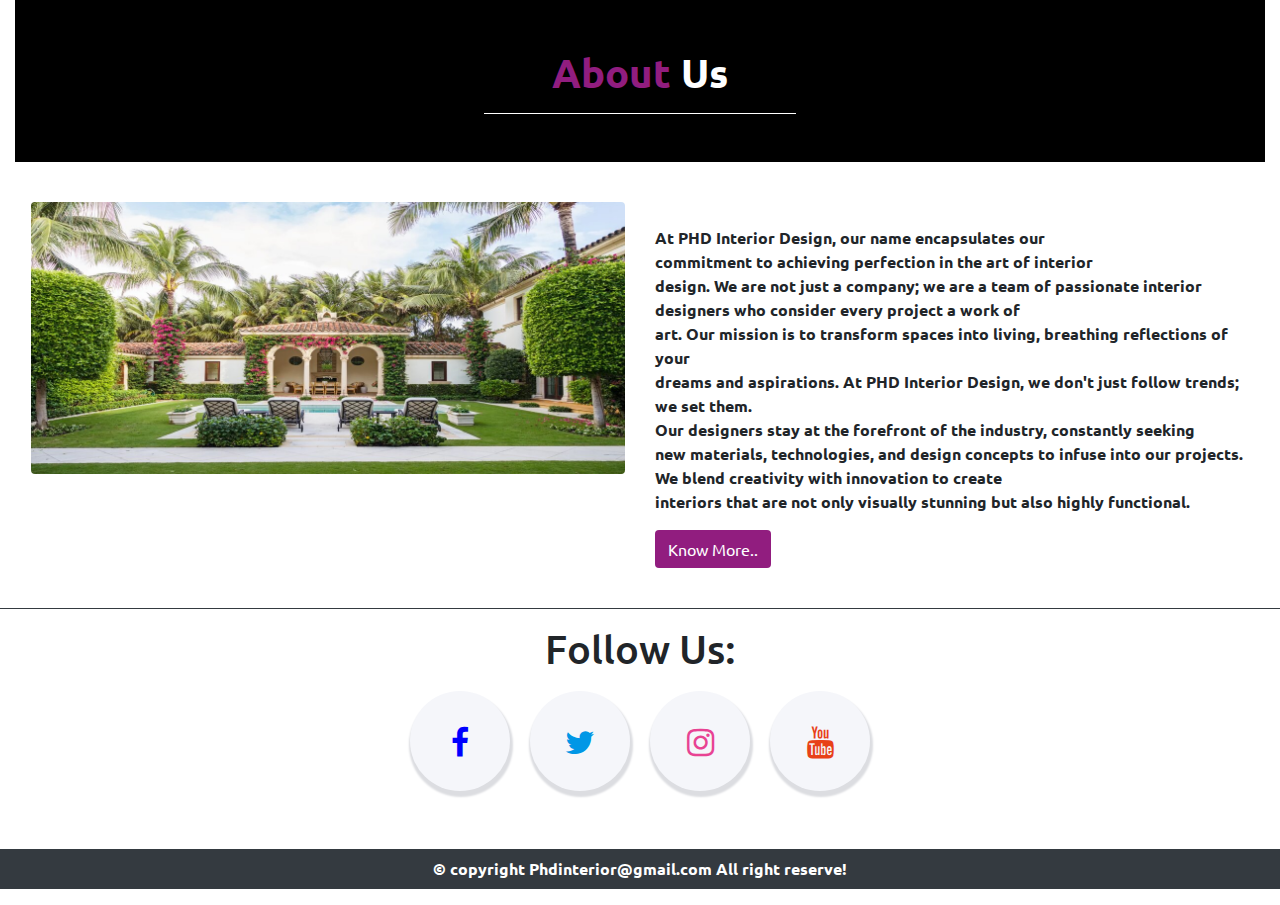
==== aboutus.html @ 62774def "first commit" ====
<!DOCTYPE html>
<html lang="en">

<head>
    <meta charset="UTF-8">
    <link rel="shortcut icon" type="x-icon" href="/img/PI.png">
    <meta name="viewport" content="width=device-width, initial-scale=1.0">
    <link rel="stylesheet" href="style.css">
    <link rel="stylesheet" href="https://cdnjs.cloudflare.com/ajax/libs/font-awesome/4.7.0/css/font-awesome.min.css">
    <link rel="stylesheet" href="https://cdn.jsdelivr.net/npm/bootstrap@4.0.0/dist/css/bootstrap.min.css">
    <link href="https://fonts.googleapis.com/css2?family=Ubuntu:wght@300&display=swap" rel="stylesheet">
    <title>PHD-Interior/About us</title>
</head>

<body>
    <section>
        <div class="container-fluid  mb-4 text-black">
            <div class="luxuary">
                <h1 class="text-center  text-capitalize pt-5 text-white"><b><span>About</span> Us</b></h1>
                <hr class="w-25 mx-auto pb-5 border-white border-dark">
            </div>

            <div class="pt-4 pb-2 px-3">
                <div class="row mb-2">
                    <div class="col-lg-6 col-md-6 col-12">
                        <div class="inner2">
                            <img src="/img/img.jpg" class="img-fluid rounded-left rounded-right">
                        </div>
                    </div>
                    <div class="col-lg-6 col-md-6 col-12">
                        <p class="text-black pt-4">At PHD Interior Design, our name encapsulates our <br> commitment to achieving perfection in the art of interior <br> design. We are not just a company; we are a team of passionate interior designers who consider every project a work of <br> art. Our mission is to transform spaces into living, breathing reflections of your <br> dreams and aspirations. At PHD Interior Design, we don't just follow trends; we set them. <br> Our designers stay at the forefront of the industry, constantly seeking <br> new materials, technologies, and design concepts to infuse into our projects. We blend creativity with innovation to create <br> interiors that are not only visually stunning but also highly functional.</p>

                        <button class="btn  rounded-left rounded-right">Know More..</button>
                    </div>
                </div>
            </div>
        </div>
        <hr class="border-dark">
    </section>
    

    <section>
        <div class="text">
            <h1>Follow Us:</h1>
        </div>
        <div class="center">
            <a href="">
                <i class="fa fa-2x fa-facebook"></i>
            </a>

            <a href="">
                <i class="fa fa-2x fa-twitter"></i>
            </a>

            <a href="">
                <i class="fa fa-2x fa-instagram"></i>
            </a>

            <a href="">
                <i class="fa fa-2x fa-youtube"></i>
            </a>

        </div>
    </section>

    <!-- --------------------------------------------luxsary design end------------------------------------ -->

<footer class="pt-5">
    <p class="text-center bg-dark text-white py-2">
        &copy; copyright Phdinterior@gmail.com All right reserve!
    </p>
</footer>

<!-- ------------------------------------LINK OF JS---------------------------------------------->
<script src="https://code.jquery.com/jquery-3.2.1.slim.min.js"></script>
<script src="https://cdn.jsdelivr.net/npm/popper.js@1.12.9/dist/umd/popper.min.js"></script>
<script src="https://cdn.jsdelivr.net/npm/bootstrap@4.0.0/dist/js/bootstrap.min.js"></script>

</body>

</html>
---- style.css ----
*{
    margin: 0px;
    padding: 0%;
    font-family: 'Ubuntu';
    font-weight: bolder;
}

/*log in and sign in page*/
/*-----------------------------------------------------sign in--------------------------------------------------*/


.img{ 
    background-image: url(/img/indexpic.jpg);
    background-size: cover;
    width: 100%;
    height: 100vh;
    background-position: 55%;
}


.left img{
    display: inline;
    position: absolute;
    left: 21px; 
    height: 172px;
    width: 255px;
    padding-top: 25px;

}

.login{
    position: absolute;
    top: 50%;
    left: 50%;
    width: 400px;
    padding: 40px;
    margin-top: 53px;
    transform: translate(-50%, -50%);
    background: rgba(255, 255, 255, 0.25px);
    backdrop-filter: blur(9px);
    border: 1px solid #fff;
    border-bottom: 1px solid rgba(255, 255, 255, 0.5px);
    border-right: 1px solid rgba(255, 255, 255, 0.5px);
    border-radius: 20px;
    box-shadow: 0px 25px 50px rgba(0,0,0,0.1);
}
.login h2{
    width: 100%;
    margin-bottom: 15px;
    text-align: center;
    font-size: 2.5em;
    font-weight: 600;
    color:#911d7f;
}


.login .inputbox input{
    width: 100%;
    padding: 10px 20px;
    outline: none;
    font-size: 1.25em;
    color: rgb(9, 9, 9);
    border-radius: 5px;
    border: none;
    margin-bottom: 30px;
}
.login .inputbox input::placeholder{
    color: rgb(5, 5, 5);
    font-size: 17px;
}
#btn{
    position: relative;
    border: none;
    outline: none;
    color: white;
    background-color: rgb(186, 111, 84);
    font-size: 1.25em;
    font-weight: 500;
    transition: 0.5s;
    cursor: pointer;
}
#btn:hover{
    background-color: #692b27;
    transform: translateY(-3px);
}
.bottom-content{
    display: flex;
    justify-content: space-between;
}
.bottom-content a{
    font-size: 1.25em;
    color:black;
    font-weight: 500;
    text-decoration: none;   
}

.bottom-content a:hover{
    color: whitesmoke;
    transform: translateY(-3px);
}
/*------------------------------------------sign in end-------------------------------------------------*/


/*------------------------------------------sign up------------------------------------------------*/


.img2{
    width: 100%;
    height: 100vh;
    background-image: url(/img/signupimg.jpg);
    background-size: cover;
}

.login{
    position: absolute;
    top: 50%;
    left: 50%;
    width: 400px;
    padding: 40px;
    margin-top: 40px;
    transform: translate(-50%, -50%);
    background: rgba(255, 255, 255, 0.25px);
    backdrop-filter: blur(9px);
    border: 1px solid #fff;
    border-bottom: 1px solid rgba(255, 255, 255, 0.5px);
    border-right: 1px solid rgba(255, 255, 255, 0.5px);
    border-radius: 20px;
    box-shadow: 0px 25px 50px rgba(0,0,0,0.1);
}
.login h2{
    width: 100%;
    margin-bottom: 15px;
    font-family: system-ui, -apple-system, BlinkMacSystemFont, 'Segoe UI', Roboto, Oxygen, Ubuntu, Cantarell, 'Open Sans', 'Helvetica Neue', sans-serif;
    text-align: center;
    font-size: 2.5em;
    font-weight: 600;
    color:#911d7f;
}
.login .inputbox input{
    width: 100%;
    padding: 10px 20px;
    outline: none;
    font-size: 1.25em;
    color: black;
    border-radius: 5px;
    border: none;
    margin-bottom: 30px;
}
.login .inputbox input::placeholder{
    color: black;
    font-size: 17px;
}
#btn{
    position: relative;
    border: none;
    outline: none;
    color: white;
    background-color: rgb(175 119 98);
    font-size: 1.25em;
    font-weight: 500;
    transition: 0.5s;
    cursor: pointer;
}
#btn:hover{
    background-color: #692b27;
    transform: translateY(-3px);
}

/*------------------------------------------sign up end------------------------------------------------*/


/*---------------------------------------------------header------------------------------------------------*/

.left2 img{
    height: 55px;
    width: 145px;
    padding-top: 7px
}

/*navbar*/

#navbar-color{
    background-color:whitesmoke;
}

.navbar-nav{
    margin: auto;
    justify-content: space-between;
}

.nav-link{
    margin-left: 14px;
    font-weight: bold;
    color: black;
    font-size: 18px;
}

a {
    color: inherit;
    transition: 0.25s ease;
}

ul:hover a{
    color: white;
}

ul:hover a:hover{
    box-shadow: 0 1.5px 0 0 currentColor;
} 

.nav-link:hover{
    transform: translateY(-3px);
}

.signin{
    padding: 3px 7px 3px 30px;
}


/*----------------------body------------------*/

.img4 {
    background-image: linear-gradient(rgba(0, 0, 0, 0.5), rgba(0, 0, 0, 0.1)), url(/img/background.jpg);
    background-repeat: no-repeat;
    background-size: cover;
}

.home{
    display: flex;
    padding-left: 60px;
    padding-top: 200px;
    padding-bottom: 200px;
}

.home-text h1{
    font-size: 2.7rem;
}

.home-text p{
    font-size: 0.989rem;
}

.home-text span
{
    color:#911d7f;
}

.btn{
    padding: 10px 18px;
    background-color:#911d7f;
    color: #fff;
    border-radius: 0.3rem;
    font-size: 14px;
}

.btn:hover{
    background-color:#e551b4;
    color: #fff;
    transform: translateY(-2px);
    transition: 1.2s ease;
}

.container-fluid h1 span{
    color:#911d7f;
}

/*------------------------Recent------------------------*/
.card-body span{
    color: #911d7f;
}

.card-text span{
    color: #911d7f;
}

.inner{
    overflow: hidden;
}

.inner img{
    height: 238px;
    transition: transform 1.2s;
}

.inner:hover img{
    transform: scale(1.1);
}

.black{
    background-color: black;
}

/*---------------------design---------------*/

.row{
    cursor: pointer;
}
 
img{
    display: block;
    margin: auto;
}

.content{
    height: 100%;
    width: 100%;
    top: 0%;
    left: 0%;
    position: absolute;
    background:rgba(0,0,0,0.4);
    opacity: 0;
    transition: 0.6s ease;
    padding-top: 158px;
    padding-right: 108px;
}

.content:hover{
    opacity: 1;
}

.content h1,hr{
    color:#ffffffdb;
}

.content2{
    height: 100%;
    width: 100%;
    top: 0%;
    left: 0%;
    position: absolute;
    background:rgba(0,0,0,0.4);
    opacity: 0;
    transition: 0.6s;
    padding-top: 156px;
    padding-right: 82px;
}

.content2:hover{
    opacity: 1;
}

.content2 h1{
    color:#ffffffdb;
}


.content3{
    height: 100%;
    width: 100%;
    top: 0%;
    left: 0%;
    position: absolute;
    background:rgba(0,0,0,0.4);
    opacity: 0;
    transition: 0.6s ease;
    padding-top: 156px;
    padding-right: 211px;
}

.content3:hover{
    opacity: 1;
}

.content3 h1{
    color:#ffffffdb;
}


.content4{
    height: 100%;
    width: 100%;
    top: 0%;
    left: 0%;
    position: absolute;
    background:rgba(0,0,0,0.4);
    opacity: 0;
    transition: 0.6s ease;
    padding-top: 152px;
    padding-right: 45px;
}

.content4:hover{
    opacity: 1;
}

.content4 h1{
    color:#ffffffdb;
}
/*-----------------------luxsury -------------*/

.luxuary{
    background-color: black;
}


.black span{
    color:#911d7f;
}

.inner2{
    overflow: hidden;
}

.inner2 img{
    transition: transform 1.2s;
}

.inner2:hover img{
    transform: scale(1.1);
}

/*-----------------------portfolio------------*/

.container-fluid h2 span{
    color: #911d7f;
}

.content5{
    height: 100%;
    width: 100%;
    top: 0%;
    left: 0%;
    position: absolute;
    background: rgba(0,0,0,0.4);
    opacity: 0;
    transition: 0.6s ease;
    padding-top: 202px;
    padding-right: 24px;
}

.content5:hover{
    opacity: 1;
}

.content5 h1{
    color:#ffffffdb;
}
/*--------about us---------------*/
.center{
    display: flex;
    justify-content: center;
    align-items: center;
}

.center a{
    height: 100px;
    width: 100px;
    background-color: #f5f6fa;
    border-radius: 50px;
    line-height: 113px;
    text-align: center;
    margin: 10px;
    box-shadow: 1px 4px 2px 2px #dcdde1;
}

.center a i{
    transition: all 0.2s linear;
}

.center a:hover i{
    transform: scale(1.4);
}

.fa-facebook{
    color: blue;
}

.fa-instagram{
    color: #e84393;
}

.fa-youtube{
    color: #e84118;
}

.fa-twitter{
    color: #0097e6;
}

.text h1{
    text-align: center;
}

/*-----------form-------*/

.icon{
    height: 50px;
    width: 50px;
    background-color: #f7b8f7;
    border-radius: 50px;
    line-height: 51px;
    text-align: center;
    margin: 5px;
    box-shadow: 1px 2px 2px #dcdde1;
}

.btn1 {
    position: relative;
    border: none;
    outline: none;
    color: white;
    background-color:#911d7f;;
    font-size: 1rem;
    font-weight: 500;
    transition: 0.5s;
    cursor: pointer;
}

.btn1:hover {
    background-color: rgb(224, 34, 167);
    color: white;
    transform: translateY(-3px);
}

.container span{
    color: #911d7f;
}

.row span{
    color:  #911d7f;
}

h1 span{
    color: #911d7f;
}

.text p{
    padding-left: 12px;
   font-size: 17px;
}

.form-group label{
    font-size: 19px;
}
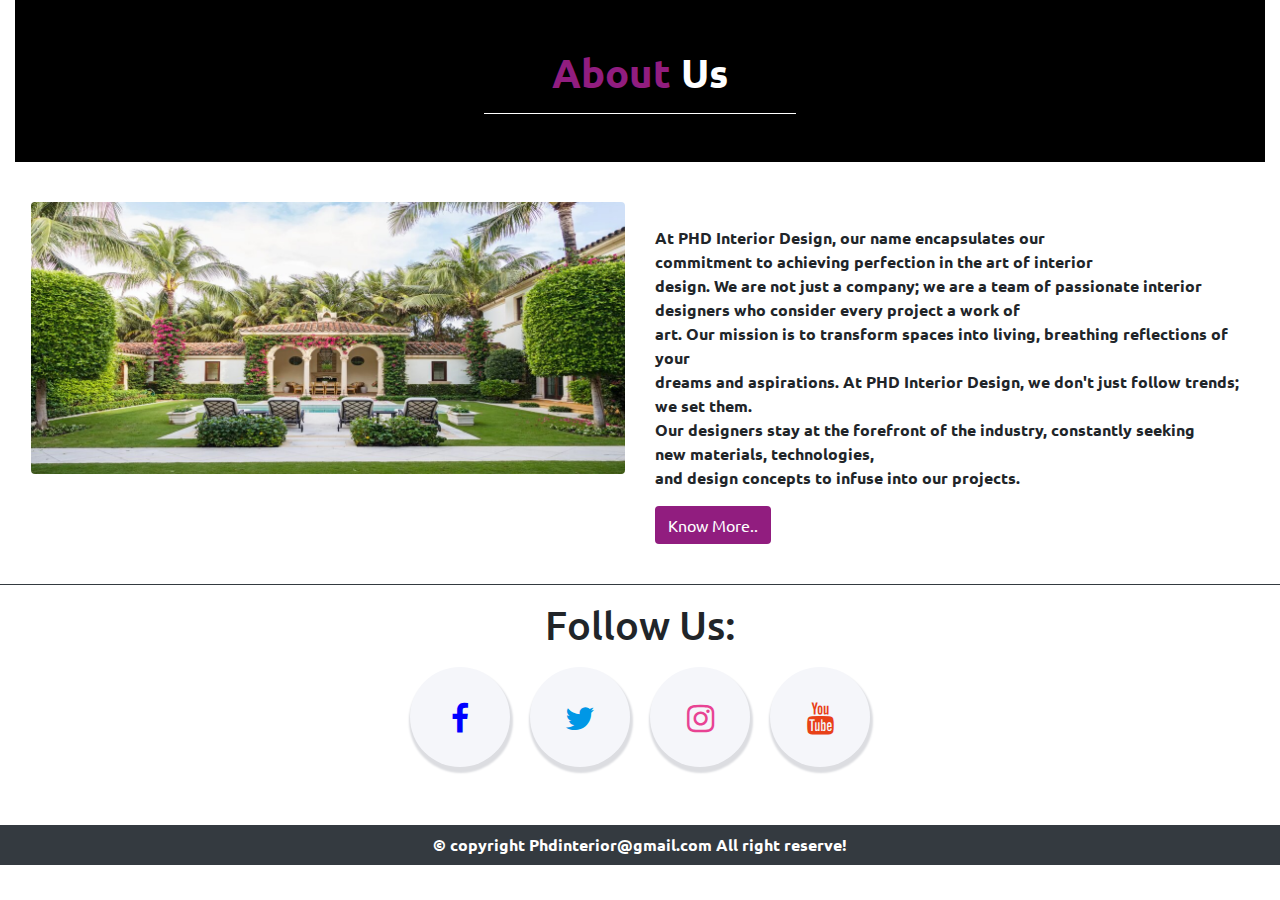
==== commit 0c8e374a: "sec." ====
--- a/aboutus.html
+++ b/aboutus.html
@@ -28,7 +28,7 @@
                         </div>
                     </div>
                     <div class="col-lg-6 col-md-6 col-12">
-                        <p class="text-black pt-4">At PHD Interior Design, our name encapsulates our <br> commitment to achieving perfection in the art of interior <br> design. We are not just a company; we are a team of passionate interior designers who consider every project a work of <br> art. Our mission is to transform spaces into living, breathing reflections of your <br> dreams and aspirations. At PHD Interior Design, we don't just follow trends; we set them. <br> Our designers stay at the forefront of the industry, constantly seeking <br> new materials, technologies, and design concepts to infuse into our projects. We blend creativity with innovation to create <br> interiors that are not only visually stunning but also highly functional.</p>
+                        <p class="text-black pt-4">At PHD Interior Design, our name encapsulates our <br> commitment to achieving perfection in the art of interior <br> design. We are not just a company; we are a team of passionate interior designers who consider every project a work of <br> art. Our mission is to transform spaces into living, breathing reflections of your <br> dreams and aspirations. At PHD Interior Design, we don't just follow trends; we set them. <br> Our designers stay at the forefront of the industry, constantly seeking <br> new materials, technologies, <br> and design concepts to infuse into our projects.</p>
 
                         <button class="btn  rounded-left rounded-right">Know More..</button>
                     </div>
